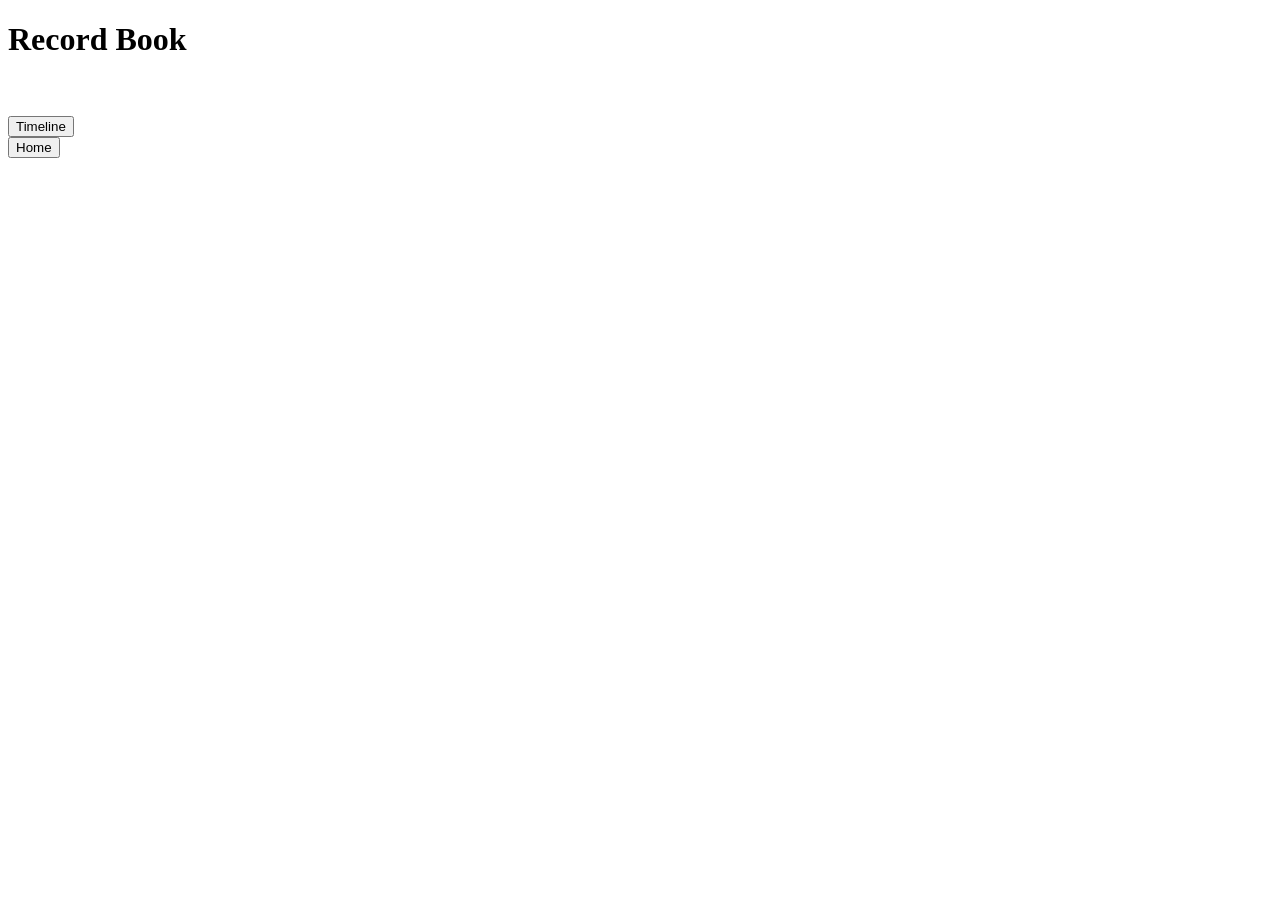
==== REST Client/app/CurrentGoals_recordbook.html @ 604402ea "progress" ====
<!doctype html>
<html>
	<head>
		<meta charset="utf-8">
		<link rel="stylesheet" href="style.css">
		<title>Mega Muscle Fitness</title>
	</head>
	<body>
		<div class="header">
			<h1> Record Book </h1>
		</div>
		<body>
			<div class="container">
				<br>
				<br>
				<a href='/CurrentGoals_timeline.html'><button id='loggingIN'>Timeline</button></a>
				<br>
				<a href='/Home.html'><button id='loggingIN'>Home</button></a>
			</div>
		</body>
	<script type='module' src="/CurrentGoals_recordbook.js" charset="utf-8"></script>
</html>
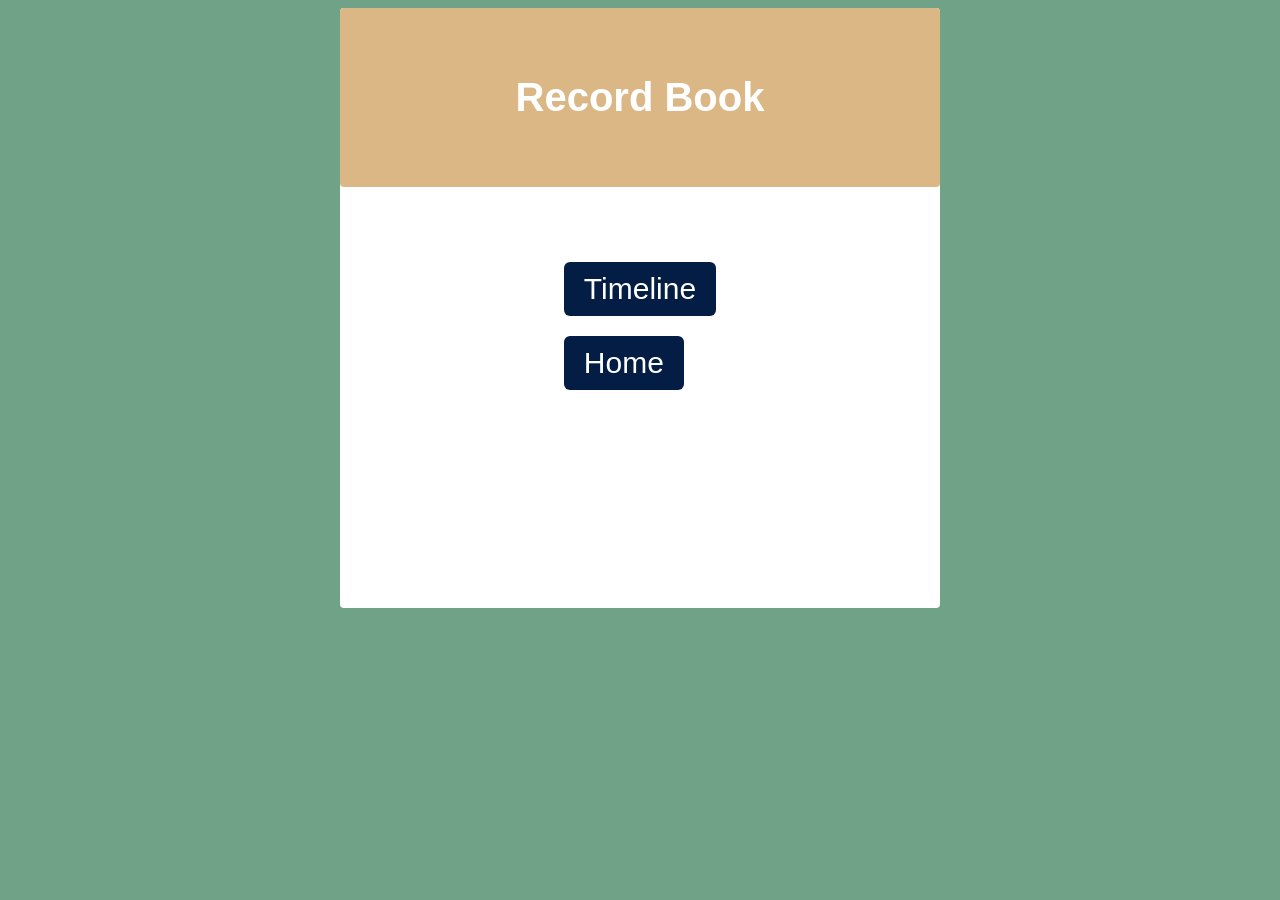
==== commit 35d489b8: "css update" ====
--- a/REST Client/app/CurrentGoals_recordbook.html
+++ b/REST Client/app/CurrentGoals_recordbook.html
@@ -7,17 +7,20 @@
 		<title>Mega Muscle Fitness</title>
 	</head>
 	<body>
-		<div class="header">
-			<h1> Record Book </h1>
+		<div class="container">
+			<div class="header">
+				<h1> Record Book </h1>
+			</div>
+			<body>
+				<div class="child">
+					<br>
+					<br>
+					<a href='/CurrentGoals_timeline.html'><button id='loggingIN'>Timeline</button></a>
+					<br>
+					<a href='/Home.html'><button id='loggingIN'>Home</button></a>
+				</div>
+			</body>
 		</div>
-		<body>
-			<div class="container">
-				<br>
-				<br>
-				<a href='/CurrentGoals_timeline.html'><button id='loggingIN'>Timeline</button></a>
-				<br>
-				<a href='/Home.html'><button id='loggingIN'>Home</button></a>
-			</div>
-		</body>
+		
 	<script type='module' src="/CurrentGoals_recordbook.js" charset="utf-8"></script>
 </html>
--- a/REST Client/app/style.css
+++ b/REST Client/app/style.css
@@ -0,0 +1,114 @@
+
+.container{
+width: 600px;  
+height: 600px;  
+display: grid;  
+background-color: white;
+place-items: center;
+margin: auto;
+border-radius: 4px;
+}
+
+.goalcreate{
+    width: 600px;  
+height: 1100px;  
+display: grid;  
+background-color: white;
+place-items: center;
+margin: auto;
+border-radius: 4px;
+}
+
+.child{
+    position: absolute;
+    align-content: center;
+    justify-content: center;
+}
+body{
+    background-color: #70A288;
+}
+
+.header {
+    width: 480px;
+    font-family: Arial, Helvetica, sans-serif;
+    padding-top: 40px;
+    padding-bottom: 40px;
+    padding-left: 60px;
+    padding-right: 60px;
+    text-align: center;
+    background: #DAB785;
+    color: white;
+    font-size: 20px;
+    position: absolute;
+    top: 8px;
+    border-radius: 4px;
+  }
+
+button{
+    font-family: Arial;
+    font-size: 30px;
+    background-color: #031D44;
+    color: white;
+    border: none;
+    padding-top: 10px;
+    padding-bottom: 10px;
+    padding-left: 20px;
+    padding-right: 20px;
+    border-radius: 6px;
+    cursor: pointer;
+    transition: opacity 0.2s;
+    margin-top: 10px;
+    margin-bottom: 10px;
+    margin-left: 10px;
+    margin-right: 10px;
+    text-align: center;
+}
+
+button:hover{
+    opacity: 0.8;
+  
+}
+.userinput{
+    width: 155px;
+    box-sizing: border-box;
+    border: 2px solid #ccc;
+    
+    font-size: 16px;
+ 
+    
+}
+
+
+.inputlbl{
+    font-family: Arial;
+    background-color: #031D44;
+    color: white;
+    border: none;
+    padding-top: 10px;
+    padding-bottom: 10px;
+    padding-left: 20px;
+    padding-right: 20px;
+    border-radius: 6px;
+    transition: opacity 0.2s;
+    margin-top: px;
+    margin-bottom: 10px;
+    margin-left: 10px;
+    margin-right: 10px;
+}
+
+.titlelbl{
+    background-color: rgb(54, 34, 235);
+    color: white;
+    border: none;
+    padding-top: 10px;
+    padding-bottom: 10px;
+    padding-left: 20px;
+    padding-right: 20px;
+    border-radius: 6px;
+    cursor: pointer;
+    transition: opacity 0.2s;
+    margin-top: 10px;
+    margin-bottom: 10px;
+    margin-left: 10px;
+    margin-right: 10px;
+}
